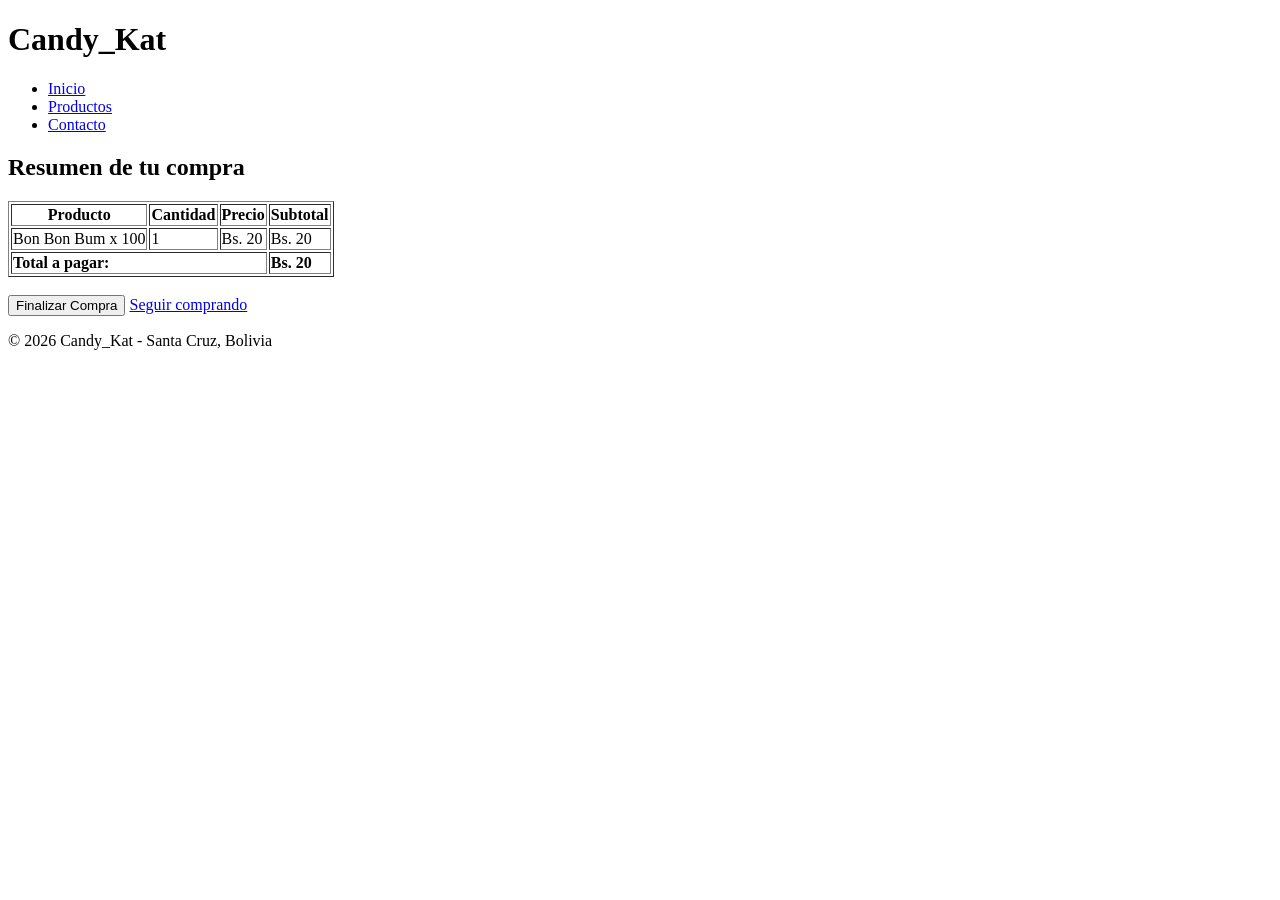
==== carrito.html @ 865aa8f6 "Version inicial: solo  HTML" ====
<!DOCTYPE html>
<html lang="es">
<head>
    <meta charset="UTF-8">
    <title>Tu Carrito - CandyKat</title>
</head>
<body>
    <header>
        <h1>Candy_Kat</h1>
        <nav>
            <ul>
                <li><a href="index.html">Inicio</a></li>
                <li><a href="catalogo.html">Productos</a></li>
                <li><a href="contacto.html">Contacto</a></li>
            </ul>
        </nav>
    </header>

    <main>
        <section>
            <h2>Resumen de tu compra</h2>
            <table border="1"> <thead>
                    <tr>
                        <th>Producto</th>
                        <th>Cantidad</th>
                        <th>Precio</th>
                        <th>Subtotal</th>
                    </tr>
                </thead>
                <tbody>
                    <tr>
                        <td>Bon Bon Bum x 100</td>
                        <td>1</td>
                        <td>Bs. 20</td>
                        <td>Bs. 20</td>
                    </tr>
                </tbody>
                <tfoot>
                    <tr>
                        <td colspan="3"><strong>Total a pagar:</strong></td>
                        <td><strong>Bs. 20</strong></td>
                    </tr>
                </tfoot>
            </table>
            <br>
            <button type="button">Finalizar Compra</button>
            <a href="catalogo.html">Seguir comprando</a>
        </section>
    </main>

    <footer>
        <p>&copy; 2026 Candy_Kat - Santa Cruz, Bolivia</p>
    </footer>
</body>
</html>
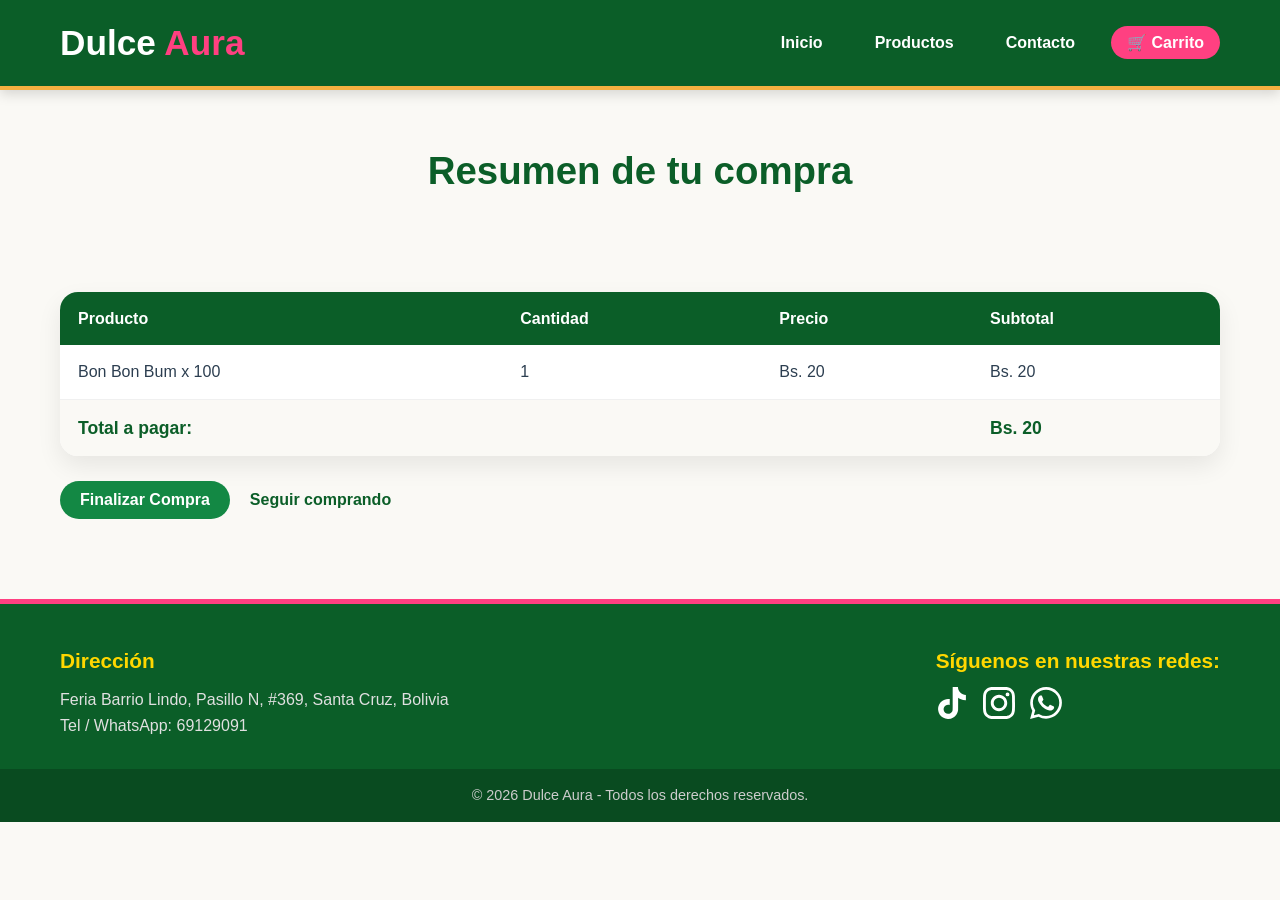
==== commit 96c5536a: "Se aplicaron estilos css a la totalidad de las paginas del sitio web" ====
--- a/carrito.html
+++ b/carrito.html
@@ -2,24 +2,35 @@
 <html lang="es">
 <head>
     <meta charset="UTF-8">
-    <title>Tu Carrito - CandyKat</title>
+    <meta name="viewport" content="width=device-width, initial-scale=1.0">
+    <title>Tu Carrito - Dulce Aura</title>
+    <link rel="stylesheet" href="css/styles.css">
 </head>
 <body>
-    <header>
-        <h1>Candy_Kat</h1>
-        <nav>
-            <ul>
-                <li><a href="index.html">Inicio</a></li>
-                <li><a href="catalogo.html">Productos</a></li>
-                <li><a href="contacto.html">Contacto</a></li>
-            </ul>
-        </nav>
+
+    <header class="main-header">
+        <div class="header-container">
+            <h1 class="logo">Dulce <span>Aura</span></h1>
+
+            <nav class="main-nav">
+                <ul>
+                    <li><a href="index.html">Inicio</a></li>
+                    <li><a href="catalogo.html">Productos</a></li>
+                    <li><a href="contacto.html">Contacto</a></li>
+                    <li><a href="carrito.html" class="btn-cart">🛒 Carrito</a></li>
+                </ul>
+            </nav>
+        </div>
     </header>
 
     <main>
-        <section>
-            <h2>Resumen de tu compra</h2>
-            <table border="1"> <thead>
+        <section class="page-title">
+            <h2 class="section-title">Resumen de tu compra</h2>
+        </section>
+
+        <section class="cart-section container">
+            <table class="cart-table">
+                <thead>
                     <tr>
                         <th>Producto</th>
                         <th>Cantidad</th>
@@ -37,19 +48,55 @@
                 </tbody>
                 <tfoot>
                     <tr>
-                        <td colspan="3"><strong>Total a pagar:</strong></td>
-                        <td><strong>Bs. 20</strong></td>
+                        <td colspan="3">Total a pagar:</td>
+                        <td>Bs. 20</td>
                     </tr>
                 </tfoot>
             </table>
-            <br>
-            <button type="button">Finalizar Compra</button>
-            <a href="catalogo.html">Seguir comprando</a>
+
+            <div class="cart-actions">
+                <button type="button" class="btn-buy">Finalizar Compra</button>
+                <a href="catalogo.html" class="btn-secondary-link">Seguir comprando</a>
+            </div>
         </section>
     </main>
 
-    <footer>
-        <p>&copy; 2026 Candy_Kat - Santa Cruz, Bolivia</p>
+    <footer class="main-footer">
+        <div class="footer-container container">
+            <div class="footer-info">
+                <h4>Dirección</h4>
+                <address>
+                    <p>Feria Barrio Lindo, Pasillo N, #369, Santa Cruz, Bolivia</p>
+                    <p>Tel / WhatsApp: 69129091</p>
+                </address>
+            </div>
+
+            <div class="footer-social">
+                <h4>Síguenos en nuestras redes:</h4>
+                <ul class="social-links">
+                    <li>
+                        <a href="https://www.tiktok.com/@katherinyagualcat" target="_blank" aria-label="TikTok">
+                            <img src="images/tiktok.svg" alt="Tiktok">
+                        </a>
+                    </li>
+                    <li>
+                        <a href="https://instagram.com" target="_blank" aria-label="Instagram">
+                            <img src="images/instagram.svg" alt="Instagram">
+                        </a>
+                    </li>
+                    <li>
+                        <a href="https://wa.me/59169129091" target="_blank" aria-label="WhatsApp">
+                            <img src="images/whatsapp.svg" alt="WhatsApp">
+                        </a>
+                    </li>
+                </ul>
+            </div>
+        </div>
+
+        <div class="footer-bottom">
+            <p>&copy; 2026 Dulce Aura - Todos los derechos reservados.</p>
+        </div>
     </footer>
+
 </body>
 </html>
--- a/css/styles.css
+++ b/css/styles.css
@@ -0,0 +1,608 @@
+/* ==========================================================================
+   1. ESTILOS GENERALES
+   ========================================================================== */
+* {
+    margin: 0;
+    padding: 0;
+    box-sizing: border-box;
+}
+
+body {
+    font-family: Arial, Helvetica, sans-serif;
+    background-color: #faf9f5;
+    color: #2c3e50;
+    line-height: 1.6;
+}
+
+.container {
+    max-width: 1200px;
+    margin: 0 auto;
+    padding: 0 20px;
+}
+
+/* ==========================================================================
+   2. ENCABEZADO Y NAVEGACIÓN
+   ========================================================================== */
+.main-header {
+    background-color: #0b5e28; /* Verde intenso */
+    border-bottom: 4px solid #f5b041; /* Dorado */
+    position: sticky;
+    top: 0;
+    z-index: 1000;
+    box-shadow: 0 4px 12px rgba(0, 0, 0, 0.15);
+}
+
+.header-container {
+    display: flex;
+    justify-content: space-between;
+    align-items: center;
+    padding: 15px 20px;
+    max-width: 1200px;
+    margin: 0 auto;
+}
+
+.logo {
+    font-family: 'Trebuchet MS', sans-serif;
+    font-size: 2.2rem;
+    color: #ffffff;
+}
+
+.logo span {
+    color: #ff4081; /* Rosa */
+}
+
+.main-nav ul {
+    display: flex;
+    list-style: none;
+    gap: 20px;
+    align-items: center;
+}
+
+.main-nav a {
+    color: #ffffff;
+    text-decoration: none;
+    font-weight: bold;
+    padding: 8px 16px;
+    border-radius: 20px;
+    transition: all 0.3s ease;
+}
+
+.main-nav a:hover,
+.main-nav a.active {
+    background-color: rgba(255, 255, 255, 0.15);
+    color: #ffd700; /* Dorado brillante */
+}
+
+.main-nav .btn-cart {
+    background-color: #ff4081; /* Rosa */
+    color: #ffffff;
+}
+
+.main-nav .btn-cart:hover {
+    background-color: #e0356f;
+}
+
+/* ==========================================================================
+   3. BANNER PRINCIPAL
+   Recreado con CSS puro, inspirado en el letrero verde real de la tienda:
+   fondo verde oscuro, borde dorado, título elegante y línea de etiquetas.
+   ========================================================================== */
+.hero-banner {
+    /* Degradado sutil para dar profundidad, en vez de un verde plano */
+    background: linear-gradient(135deg, #0b3d2e 0%, #0b5e28 60%, #0e6b30 100%);
+    border-top: 4px solid #f5b041;
+    border-bottom: 4px solid #f5b041;
+    padding: 45px 20px;
+    text-align: center;
+    overflow: hidden;
+    position: relative;
+}
+
+.banner-content {
+    max-width: 900px;
+    margin: 0 auto;
+    position: relative;
+}
+
+/* Líneas doradas en ángulo, como el chevron "<<" del letrero original */
+.banner-chevron {
+    display: inline-block;
+    width: 50px;
+    height: 50px;
+    border-left: 4px solid #f5b041;
+    border-bottom: 4px solid #f5b041;
+    transform: rotate(45deg);
+    margin-bottom: -10px;
+    opacity: 0.85;
+}
+
+.banner-title {
+    font-family: 'Playfair Display', 'Trebuchet MS', serif;
+    font-style: italic;
+    font-weight: 700;
+    font-size: 3.2rem;
+    letter-spacing: 1px;
+    margin: 10px 0 15px;
+    /* "Dulce" en dorado, con un ligero relieve para imitar el letrero */
+    color: #f5c94a;
+    text-shadow: 0 2px 3px rgba(0, 0, 0, 0.35);
+}
+
+/* "Aura" resaltado en rosa/rojo, tal como en el letrero físico */
+.banner-title span {
+    color: #ff5c7a;
+    text-shadow: 0 2px 3px rgba(0, 0, 0, 0.35), 0 0 1px #ffffff;
+}
+
+.banner-tagline {
+    color: #ffffff;
+    font-size: 1.05rem;
+    letter-spacing: 2px;
+    text-transform: uppercase;
+    font-weight: bold;
+}
+
+.banner-tagline .dot {
+    color: #f5b041;
+    margin: 0 6px;
+}
+
+/* ==========================================================================
+   4. SECCIÓN SOBRE NOSOTROS
+   ========================================================================== */
+.about-section {
+    display: grid;
+    grid-template-columns: 1fr 1fr;
+    gap: 40px;
+    align-items: center;
+    margin: 60px auto;
+    background-color: #ffffff;
+    padding: 40px;
+    border-radius: 18px;
+    border-left: 8px solid #ff4081; /* Rosa */
+    box-shadow: 0 10px 25px rgba(0, 0, 0, 0.08);
+}
+
+.about-text h2 {
+    font-family: 'Trebuchet MS', sans-serif;
+    color: #0b5e28;
+    font-size: 2.2rem;
+    margin-bottom: 15px;
+}
+
+.about-text p {
+    color: #666666;
+    font-size: 1.1rem;
+}
+
+.about-img img {
+    width: 100%;
+    border-radius: 18px;
+}
+
+/* ==========================================================================
+   5. PRODUCTOS DESTACADOS
+   ========================================================================== */
+.products-section {
+    margin: 60px auto;
+}
+
+.section-title {
+    font-family: 'Trebuchet MS', sans-serif;
+    text-align: center;
+    font-size: 2.4rem;
+    color: #0b5e28;
+    margin-bottom: 40px;
+}
+
+.products-grid {
+    display: grid;
+    grid-template-columns: repeat(auto-fit, minmax(240px, 1fr));
+    gap: 30px;
+}
+
+.product-card {
+    background-color: #ffffff;
+    border-radius: 18px;
+    padding: 20px;
+    text-align: center;
+    box-shadow: 0 10px 25px rgba(0, 0, 0, 0.08);
+    border: 2px solid #f0f0f0;
+    display: flex;
+    flex-direction: column;
+    justify-content: space-between;
+}
+
+.product-card:hover {
+    transform: translateY(-8px);
+    border-color: #f5b041;
+}
+
+.product-img-wrapper img {
+    width: 100%;
+    height: 180px;
+    object-fit: contain;
+    margin-bottom: 15px;
+}
+
+.product-card h3 {
+    font-family: 'Trebuchet MS', sans-serif;
+    color: #0b5e28;
+    font-size: 1.3rem;
+    margin-bottom: 8px;
+}
+
+.product-card .description {
+    color: #666666;
+    font-size: 0.9rem;
+    margin-bottom: 15px;
+}
+
+.product-card .price {
+    display: block;
+    font-size: 1.4rem;
+    font-weight: bold;
+    color: #ff4081; /* Rosa */
+    margin-bottom: 15px;
+}
+
+.btn-buy {
+    display: inline-block;
+    background-color: #138844;
+    color: #ffffff;
+    text-decoration: none;
+    padding: 10px 20px;
+    border-radius: 25px;
+    font-weight: bold;
+}
+
+.btn-buy:hover {
+    background-color: #0b5e28;
+}
+
+/* ==========================================================================
+   6. MARCAS ALIADAS
+   ========================================================================== */
+.brands-section {
+    margin: 60px auto;
+    text-align: center;
+}
+
+.brands-grid {
+    display: flex;
+    justify-content: center;
+    align-items: center;
+    gap: 40px;
+    flex-wrap: wrap;
+    background-color: #ffffff;
+    padding: 30px;
+    border-radius: 18px;
+    box-shadow: 0 10px 25px rgba(0, 0, 0, 0.08);
+}
+
+.brands-grid img {
+    max-width: 120px;
+    height: auto;
+}
+
+/* ==========================================================================
+   7. TÍTULO DE PÁGINA (usado en contacto, catálogo y carrito)
+   ========================================================================== */
+.page-title {
+    text-align: center;
+    padding: 50px 20px 10px;
+}
+
+.page-subtitle {
+    color: #666666;
+    font-size: 1.05rem;
+    max-width: 600px;
+    margin: -20px auto 0;
+}
+
+/* ==========================================================================
+   8. FORMULARIO DE CONTACTO
+   ========================================================================== */
+.contact-section {
+    max-width: 700px;
+    margin: 40px auto 80px;
+}
+
+.contact-form {
+    background-color: #ffffff;
+    padding: 35px;
+    border-radius: 18px;
+    box-shadow: 0 10px 25px rgba(0, 0, 0, 0.08);
+}
+
+.contact-form fieldset {
+    border: none;
+    border-left: 6px solid #ff4081;
+    background-color: #faf9f5;
+    border-radius: 10px;
+    padding: 20px 25px;
+    margin-bottom: 25px;
+}
+
+.contact-form legend {
+    font-family: 'Trebuchet MS', sans-serif;
+    color: #0b5e28;
+    font-weight: bold;
+    font-size: 1.1rem;
+    padding: 0 8px;
+}
+
+.form-group {
+    margin-bottom: 18px;
+}
+
+.form-group label {
+    display: block;
+    font-weight: bold;
+    color: #2c3e50;
+    margin-bottom: 6px;
+}
+
+.contact-form input,
+.contact-form select,
+.contact-form textarea {
+    width: 100%;
+    padding: 10px 12px;
+    border: 2px solid #e0e0e0;
+    border-radius: 8px;
+    font-family: inherit;
+    font-size: 1rem;
+    background-color: #ffffff;
+}
+
+.contact-form input:focus,
+.contact-form select:focus,
+.contact-form textarea:focus {
+    outline: none;
+    border-color: #f5b041;
+}
+
+.form-actions {
+    display: flex;
+    gap: 15px;
+    flex-wrap: wrap;
+}
+
+.btn-secondary {
+    background-color: transparent;
+    color: #0b5e28;
+    border: 2px solid #0b5e28;
+    padding: 10px 20px;
+    border-radius: 25px;
+    font-weight: bold;
+    cursor: pointer;
+}
+
+.btn-secondary:hover {
+    background-color: #0b5e28;
+    color: #ffffff;
+}
+
+.contact-form .btn-buy {
+    border: none;
+    cursor: pointer;
+    font-size: 1rem;
+}
+
+/* ==========================================================================
+   9. CATÁLOGO Y CARRITO LATERAL
+   ========================================================================== */
+.catalog-section {
+    margin: 20px auto 80px;
+}
+
+.catalog-layout {
+    display: grid;
+    grid-template-columns: 3fr 1fr;
+    gap: 30px;
+    align-items: start;
+}
+
+.cart-summary {
+    background-color: #ffffff;
+    border-radius: 18px;
+    padding: 25px;
+    box-shadow: 0 10px 25px rgba(0, 0, 0, 0.08);
+    border-top: 6px solid #f5b041;
+    position: sticky;
+    top: 100px;
+}
+
+.cart-summary h2 {
+    font-family: 'Trebuchet MS', sans-serif;
+    color: #0b5e28;
+    font-size: 1.4rem;
+    margin-bottom: 10px;
+}
+
+.cart-summary p {
+    color: #666666;
+    font-size: 0.95rem;
+}
+
+.cart-summary hr {
+    border: none;
+    border-top: 2px solid #f0f0f0;
+    margin: 15px 0;
+}
+
+.cart-total {
+    color: #2c3e50 !important;
+    font-size: 1.2rem;
+    margin-bottom: 15px;
+}
+
+.cart-summary .btn-buy {
+    width: 100%;
+    border: none;
+    cursor: pointer;
+}
+
+.catalog-section .btn-buy {
+    width: 100%;
+    border: none;
+    cursor: pointer;
+    font-size: 1rem;
+    margin-top: auto;
+}
+
+/* ==========================================================================
+   10. TABLA DEL CARRITO
+   ========================================================================== */
+.cart-section {
+    margin: 40px auto 80px;
+}
+
+.cart-table {
+    width: 100%;
+    border-collapse: collapse;
+    background-color: #ffffff;
+    border-radius: 18px;
+    overflow: hidden;
+    box-shadow: 0 10px 25px rgba(0, 0, 0, 0.08);
+}
+
+.cart-table th {
+    background-color: #0b5e28;
+    color: #ffffff;
+    text-align: left;
+    padding: 14px 18px;
+    font-family: 'Trebuchet MS', sans-serif;
+}
+
+.cart-table td {
+    padding: 14px 18px;
+    border-bottom: 1px solid #f0f0f0;
+}
+
+.cart-table tbody tr:hover {
+    background-color: #faf9f5;
+}
+
+.cart-table tfoot td {
+    font-weight: bold;
+    color: #0b5e28;
+    font-size: 1.1rem;
+    border-bottom: none;
+    background-color: #faf9f5;
+}
+
+.cart-actions {
+    display: flex;
+    align-items: center;
+    gap: 20px;
+    margin-top: 25px;
+    flex-wrap: wrap;
+}
+
+.cart-actions .btn-buy {
+    border: none;
+    cursor: pointer;
+    font-size: 1rem;
+}
+
+.btn-secondary-link {
+    color: #0b5e28;
+    font-weight: bold;
+    text-decoration: none;
+}
+
+.btn-secondary-link:hover {
+    text-decoration: underline;
+}
+
+/* ==========================================================================
+   11. PIE DE PÁGINA (FOOTER)
+   ========================================================================== */
+.main-footer {
+    background-color: #0b5e28;
+    color: #ffffff;
+    padding-top: 40px;
+    margin-top: 80px;
+    border-top: 5px solid #ff4081;
+}
+
+.footer-container {
+    display: flex;
+    justify-content: space-between;
+    flex-wrap: wrap;
+    gap: 30px;
+    padding-bottom: 30px;
+}
+
+.footer-info h4,
+.footer-social h4 {
+    font-family: 'Trebuchet MS', sans-serif;
+    color: #ffd700;
+    font-size: 1.3rem;
+    margin-bottom: 10px;
+}
+
+.footer-info address {
+    font-style: normal;
+    color: #e0e0e0;
+}
+
+.social-links {
+    display: flex;
+    list-style: none;
+    gap: 15px;
+}
+
+.social-links img {
+    width: 32px;
+    height: 32px;
+    filter: brightness(0) invert(1);
+}
+
+.footer-bottom {
+    background-color: rgba(0, 0, 0, 0.2);
+    text-align: center;
+    padding: 15px;
+    font-size: 0.9rem;
+    color: #cccccc;
+}
+
+/* Adaptabilidad a celulares */
+@media (max-width: 768px) {
+    .header-container {
+        flex-direction: column;
+        gap: 15px;
+    }
+    
+    .about-section {
+        grid-template-columns: 1fr;
+    }
+
+    .footer-container {
+        flex-direction: column;
+        text-align: center;
+    }
+
+    .social-links {
+        justify-content: center;
+    }
+
+    .catalog-layout {
+        grid-template-columns: 1fr;
+    }
+
+    .cart-summary {
+        position: static;
+    }
+
+    .contact-form {
+        padding: 20px;
+    }
+
+    .cart-actions {
+        flex-direction: column;
+        align-items: stretch;
+        text-align: center;
+    }
+}
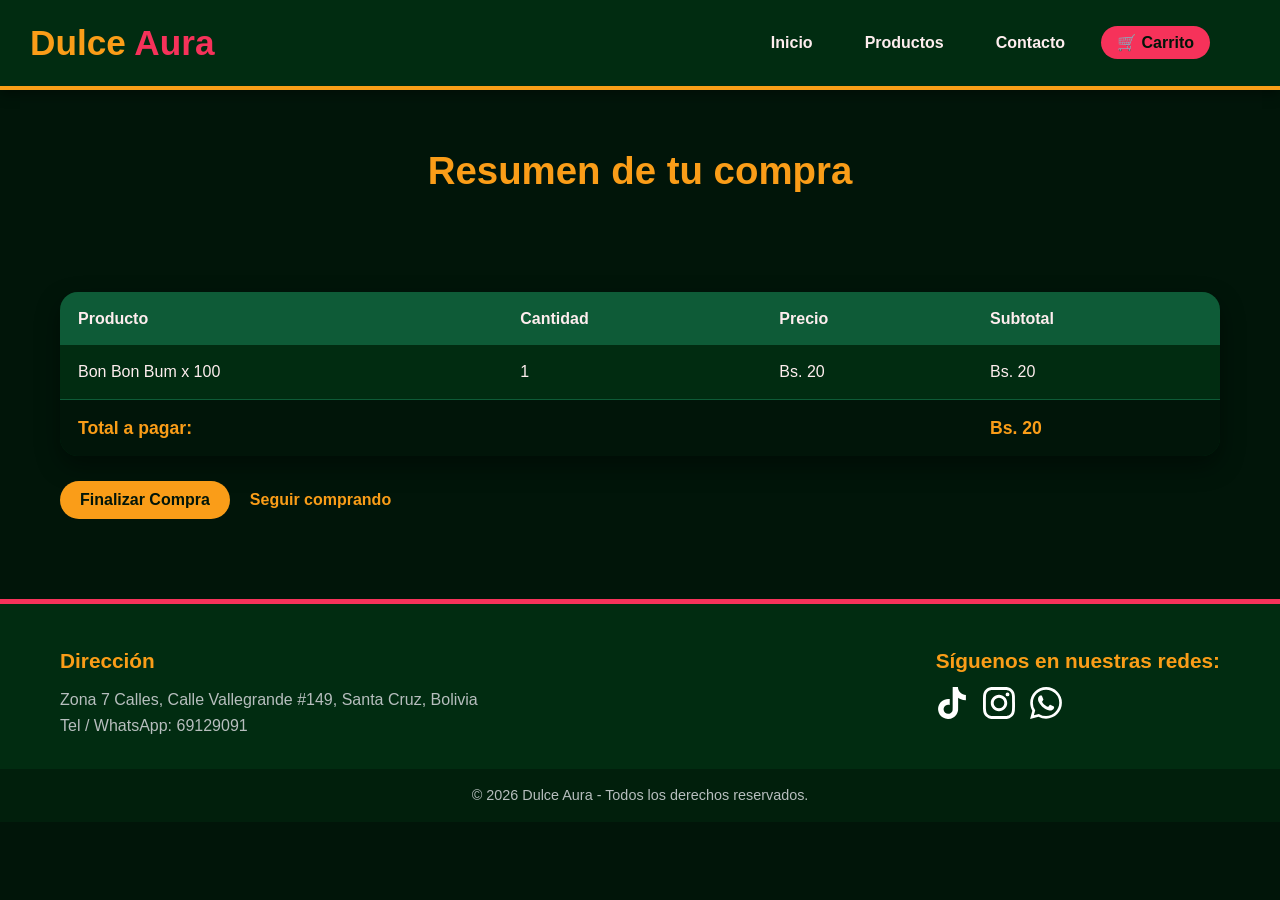
==== commit fadd6ee8: "Cambios en la paleta de colores con variables CSS y actualiza dirección del footer" ====
--- a/carrito.html
+++ b/carrito.html
@@ -66,7 +66,7 @@
             <div class="footer-info">
                 <h4>Dirección</h4>
                 <address>
-                    <p>Feria Barrio Lindo, Pasillo N, #369, Santa Cruz, Bolivia</p>
+                    <p>Zona 7 Calles, Calle Vallegrande #149, Santa Cruz, Bolivia</p>
                     <p>Tel / WhatsApp: 69129091</p>
                 </address>
             </div>
@@ -75,7 +75,7 @@
                 <h4>Síguenos en nuestras redes:</h4>
                 <ul class="social-links">
                     <li>
-                        <a href="https://www.tiktok.com/@katherinyagualcat" target="_blank" aria-label="TikTok">
+                        <a href="https://www.tiktok.com/@dulce_aura.01" target="_blank" aria-label="TikTok">
                             <img src="images/tiktok.svg" alt="Tiktok">
                         </a>
                     </li>
--- a/css/styles.css
+++ b/css/styles.css
@@ -1,3 +1,27 @@
+/*0. Variables globales*/
+:root {
+  /* Colores de la paleta */
+  --verde-900: #011509;
+  --verde-800: #012C11;
+  --verde-600: #0E5B37;
+  --rosa-500:  #F6325A;
+  --rosa-100:  #FEEDEE;
+  --naranja-500: #FA9D18;
+  --gris-300:  #B7BEBE;
+
+  /* Roles: qué hace cada color en la página */
+  --color-fondo:       var(--verde-900);
+  --color-superficie:  var(--verde-800);
+  --color-borde:       var(--verde-600);
+  --color-texto:       var(--rosa-100);
+  --color-texto-suave: var(--gris-300);
+  --color-primario:    var(--rosa-500);
+  --color-acento:      var(--naranja-500);
+
+  /* Sombra compartida (más oscura porque el fondo es oscuro) */
+  --sombra: 0 10px 25px rgba(0, 0, 0, 0.4);
+}
+
 /* ==========================================================================
    1. ESTILOS GENERALES
    ========================================================================== */
@@ -9,8 +33,8 @@
 
 body {
     font-family: Arial, Helvetica, sans-serif;
-    background-color: #faf9f5;
-    color: #2c3e50;
+    background-color: var(--color-fondo);
+    color: var(--color-texto);
     line-height: 1.6;
 }
 
@@ -24,31 +48,44 @@
    2. ENCABEZADO Y NAVEGACIÓN
    ========================================================================== */
 .main-header {
-    background-color: #0b5e28; /* Verde intenso */
-    border-bottom: 4px solid #f5b041; /* Dorado */
+    background-color: var(--color-superficie);
+    border-bottom: 4px solid var(--color-acento);
     position: sticky;
     top: 0;
     z-index: 1000;
-    box-shadow: 0 4px 12px rgba(0, 0, 0, 0.15);
+    box-shadow: 0 4px 12px rgba(0, 0, 0, 0.4);
 }
 
 .header-container {
     display: flex;
     justify-content: space-between;
     align-items: center;
-    padding: 15px 20px;
-    max-width: 1200px;
-    margin: 0 auto;
+    padding: 15px 70px 15px 30px;
+    flex-wrap: wrap;
+    gap: 15px;
+}
+
+.logo-container{
+    display: flex;
+    align-items: center;
+    gap: 30px;
+    margin-left: -40px;
+}
+
+.logo-container img{
+   width: 80px;
+   height: 80px;
+   border-radius: 50%; 
 }
 
 .logo {
     font-family: 'Trebuchet MS', sans-serif;
     font-size: 2.2rem;
-    color: #ffffff;
+    color: var(--color-acento);
 }
 
 .logo span {
-    color: #ff4081; /* Rosa */
+    color: var(--color-primario);
 }
 
 .main-nav ul {
@@ -59,7 +96,7 @@
 }
 
 .main-nav a {
-    color: #ffffff;
+    color: var(--color-texto);
     text-decoration: none;
     font-weight: bold;
     padding: 8px 16px;
@@ -70,28 +107,26 @@
 .main-nav a:hover,
 .main-nav a.active {
     background-color: rgba(255, 255, 255, 0.15);
-    color: #ffd700; /* Dorado brillante */
+    color: var(--color-acento);
 }
 
 .main-nav .btn-cart {
-    background-color: #ff4081; /* Rosa */
-    color: #ffffff;
+    background-color: var(--color-primario);
+    color: var(--verde-900);
 }
 
 .main-nav .btn-cart:hover {
-    background-color: #e0356f;
+    background-color: var(--color-acento);
+    color: var(--verde-900);
 }
 
 /* ==========================================================================
    3. BANNER PRINCIPAL
-   Recreado con CSS puro, inspirado en el letrero verde real de la tienda:
-   fondo verde oscuro, borde dorado, título elegante y línea de etiquetas.
    ========================================================================== */
 .hero-banner {
-    /* Degradado sutil para dar profundidad, en vez de un verde plano */
-    background: linear-gradient(135deg, #0b3d2e 0%, #0b5e28 60%, #0e6b30 100%);
-    border-top: 4px solid #f5b041;
-    border-bottom: 4px solid #f5b041;
+    background: linear-gradient(135deg, var(--verde-900) 0%, var(--verde-800) 60%, var(--verde-600) 100%);
+    border-top: 4px solid var(--color-acento);
+    border-bottom: 4px solid var(--color-acento);
     padding: 45px 20px;
     text-align: center;
     overflow: hidden;
@@ -104,13 +139,13 @@
     position: relative;
 }
 
-/* Líneas doradas en ángulo, como el chevron "<<" del letrero original */
+/* Líneas en ángulo, como el chevron "<<" del letrero original */
 .banner-chevron {
     display: inline-block;
     width: 50px;
     height: 50px;
-    border-left: 4px solid #f5b041;
-    border-bottom: 4px solid #f5b041;
+    border-left: 4px solid var(--color-acento);
+    border-bottom: 4px solid var(--color-acento);
     transform: rotate(45deg);
     margin-bottom: -10px;
     opacity: 0.85;
@@ -123,19 +158,19 @@
     font-size: 3.2rem;
     letter-spacing: 1px;
     margin: 10px 0 15px;
-    /* "Dulce" en dorado, con un ligero relieve para imitar el letrero */
-    color: #f5c94a;
+    /* "Dulce" en naranja, con un ligero relieve para imitar el letrero */
+    color: var(--color-acento);
     text-shadow: 0 2px 3px rgba(0, 0, 0, 0.35);
 }
 
-/* "Aura" resaltado en rosa/rojo, tal como en el letrero físico */
+/* "Aura" resaltado en rosa, tal como en el letrero físico */
 .banner-title span {
-    color: #ff5c7a;
+    color: var(--color-primario);
     text-shadow: 0 2px 3px rgba(0, 0, 0, 0.35), 0 0 1px #ffffff;
 }
 
 .banner-tagline {
-    color: #ffffff;
+    color: var(--color-texto);
     font-size: 1.05rem;
     letter-spacing: 2px;
     text-transform: uppercase;
@@ -143,7 +178,7 @@
 }
 
 .banner-tagline .dot {
-    color: #f5b041;
+    color: var(--color-acento);
     margin: 0 6px;
 }
 
@@ -156,22 +191,22 @@
     gap: 40px;
     align-items: center;
     margin: 60px auto;
-    background-color: #ffffff;
+    background-color: var(--color-superficie);
     padding: 40px;
     border-radius: 18px;
-    border-left: 8px solid #ff4081; /* Rosa */
-    box-shadow: 0 10px 25px rgba(0, 0, 0, 0.08);
+    border-left: 8px solid var(--color-primario);
+    box-shadow: var(--sombra);
 }
 
 .about-text h2 {
     font-family: 'Trebuchet MS', sans-serif;
-    color: #0b5e28;
+    color: var(--color-acento);
     font-size: 2.2rem;
     margin-bottom: 15px;
 }
 
 .about-text p {
-    color: #666666;
+    color: var(--color-texto-suave);
     font-size: 1.1rem;
 }
 
@@ -191,7 +226,7 @@
     font-family: 'Trebuchet MS', sans-serif;
     text-align: center;
     font-size: 2.4rem;
-    color: #0b5e28;
+    color: var(--color-acento);
     margin-bottom: 40px;
 }
 
@@ -202,12 +237,12 @@
 }
 
 .product-card {
-    background-color: #ffffff;
+    background-color: var(--color-superficie);
     border-radius: 18px;
     padding: 20px;
     text-align: center;
-    box-shadow: 0 10px 25px rgba(0, 0, 0, 0.08);
-    border: 2px solid #f0f0f0;
+    box-shadow: var(--sombra);
+    border: 2px solid var(--color-borde);
     display: flex;
     flex-direction: column;
     justify-content: space-between;
@@ -215,25 +250,28 @@
 
 .product-card:hover {
     transform: translateY(-8px);
-    border-color: #f5b041;
-}
-
+    border-color: var(--color-acento);
+}
+
+/* Fondo claro detrás de la foto para que el producto se vea bien */
 .product-img-wrapper img {
     width: 100%;
     height: 180px;
     object-fit: contain;
     margin-bottom: 15px;
+    background-color: var(--rosa-100);
+    border-radius: 12px;
 }
 
 .product-card h3 {
     font-family: 'Trebuchet MS', sans-serif;
-    color: #0b5e28;
+    color: var(--color-texto);
     font-size: 1.3rem;
     margin-bottom: 8px;
 }
 
 .product-card .description {
-    color: #666666;
+    color: var(--color-texto-suave);
     font-size: 0.9rem;
     margin-bottom: 15px;
 }
@@ -242,14 +280,14 @@
     display: block;
     font-size: 1.4rem;
     font-weight: bold;
-    color: #ff4081; /* Rosa */
+    color: var(--color-primario);
     margin-bottom: 15px;
 }
 
 .btn-buy {
     display: inline-block;
-    background-color: #138844;
-    color: #ffffff;
+    background-color: var(--color-acento);
+    color: var(--verde-900);
     text-decoration: none;
     padding: 10px 20px;
     border-radius: 25px;
@@ -257,7 +295,8 @@
 }
 
 .btn-buy:hover {
-    background-color: #0b5e28;
+    background-color: var(--color-primario);
+    color: var(--verde-900);
 }
 
 /* ==========================================================================
@@ -268,16 +307,17 @@
     text-align: center;
 }
 
+/* Fondo claro porque los logos de las marcas están pensados para fondo claro */
 .brands-grid {
     display: flex;
     justify-content: center;
     align-items: center;
     gap: 40px;
     flex-wrap: wrap;
-    background-color: #ffffff;
+    background-color: var(--rosa-100);
     padding: 30px;
     border-radius: 18px;
-    box-shadow: 0 10px 25px rgba(0, 0, 0, 0.08);
+    box-shadow: var(--sombra);
 }
 
 .brands-grid img {
@@ -294,7 +334,7 @@
 }
 
 .page-subtitle {
-    color: #666666;
+    color: var(--color-texto-suave);
     font-size: 1.05rem;
     max-width: 600px;
     margin: -20px auto 0;
@@ -309,16 +349,16 @@
 }
 
 .contact-form {
-    background-color: #ffffff;
+    background-color: var(--color-superficie);
     padding: 35px;
     border-radius: 18px;
-    box-shadow: 0 10px 25px rgba(0, 0, 0, 0.08);
+    box-shadow: var(--sombra);
 }
 
 .contact-form fieldset {
     border: none;
-    border-left: 6px solid #ff4081;
-    background-color: #faf9f5;
+    border-left: 6px solid var(--color-primario);
+    background-color: var(--color-fondo);
     border-radius: 10px;
     padding: 20px 25px;
     margin-bottom: 25px;
@@ -326,7 +366,7 @@
 
 .contact-form legend {
     font-family: 'Trebuchet MS', sans-serif;
-    color: #0b5e28;
+    color: var(--color-acento);
     font-weight: bold;
     font-size: 1.1rem;
     padding: 0 8px;
@@ -339,7 +379,7 @@
 .form-group label {
     display: block;
     font-weight: bold;
-    color: #2c3e50;
+    color: var(--color-texto);
     margin-bottom: 6px;
 }
 
@@ -348,18 +388,19 @@
 .contact-form textarea {
     width: 100%;
     padding: 10px 12px;
-    border: 2px solid #e0e0e0;
+    border: 2px solid var(--color-borde);
     border-radius: 8px;
     font-family: inherit;
     font-size: 1rem;
-    background-color: #ffffff;
+    background-color: var(--color-superficie);
+    color: var(--color-texto);
 }
 
 .contact-form input:focus,
 .contact-form select:focus,
 .contact-form textarea:focus {
     outline: none;
-    border-color: #f5b041;
+    border-color: var(--color-acento);
 }
 
 .form-actions {
@@ -370,8 +411,8 @@
 
 .btn-secondary {
     background-color: transparent;
-    color: #0b5e28;
-    border: 2px solid #0b5e28;
+    color: var(--color-acento);
+    border: 2px solid var(--color-acento);
     padding: 10px 20px;
     border-radius: 25px;
     font-weight: bold;
@@ -379,8 +420,8 @@
 }
 
 .btn-secondary:hover {
-    background-color: #0b5e28;
-    color: #ffffff;
+    background-color: var(--color-acento);
+    color: var(--verde-900);
 }
 
 .contact-form .btn-buy {
@@ -404,35 +445,35 @@
 }
 
 .cart-summary {
-    background-color: #ffffff;
+    background-color: var(--color-superficie);
     border-radius: 18px;
     padding: 25px;
-    box-shadow: 0 10px 25px rgba(0, 0, 0, 0.08);
-    border-top: 6px solid #f5b041;
+    box-shadow: var(--sombra);
+    border-top: 6px solid var(--color-acento);
     position: sticky;
     top: 100px;
 }
 
 .cart-summary h2 {
     font-family: 'Trebuchet MS', sans-serif;
-    color: #0b5e28;
+    color: var(--color-acento);
     font-size: 1.4rem;
     margin-bottom: 10px;
 }
 
 .cart-summary p {
-    color: #666666;
+    color: var(--color-texto-suave);
     font-size: 0.95rem;
 }
 
 .cart-summary hr {
     border: none;
-    border-top: 2px solid #f0f0f0;
+    border-top: 2px solid var(--color-borde);
     margin: 15px 0;
 }
 
 .cart-total {
-    color: #2c3e50 !important;
+    color: var(--color-texto) !important;
     font-size: 1.2rem;
     margin-bottom: 15px;
 }
@@ -461,15 +502,15 @@
 .cart-table {
     width: 100%;
     border-collapse: collapse;
-    background-color: #ffffff;
+    background-color: var(--color-superficie);
     border-radius: 18px;
     overflow: hidden;
-    box-shadow: 0 10px 25px rgba(0, 0, 0, 0.08);
+    box-shadow: var(--sombra);
 }
 
 .cart-table th {
-    background-color: #0b5e28;
-    color: #ffffff;
+    background-color: var(--verde-600);
+    color: var(--color-texto);
     text-align: left;
     padding: 14px 18px;
     font-family: 'Trebuchet MS', sans-serif;
@@ -477,19 +518,19 @@
 
 .cart-table td {
     padding: 14px 18px;
-    border-bottom: 1px solid #f0f0f0;
+    border-bottom: 1px solid var(--color-borde);
 }
 
 .cart-table tbody tr:hover {
-    background-color: #faf9f5;
+    background-color: var(--color-fondo);
 }
 
 .cart-table tfoot td {
     font-weight: bold;
-    color: #0b5e28;
+    color: var(--color-acento);
     font-size: 1.1rem;
     border-bottom: none;
-    background-color: #faf9f5;
+    background-color: var(--color-fondo);
 }
 
 .cart-actions {
@@ -507,7 +548,7 @@
 }
 
 .btn-secondary-link {
-    color: #0b5e28;
+    color: var(--color-acento);
     font-weight: bold;
     text-decoration: none;
 }
@@ -520,11 +561,11 @@
    11. PIE DE PÁGINA (FOOTER)
    ========================================================================== */
 .main-footer {
-    background-color: #0b5e28;
-    color: #ffffff;
+    background-color: var(--color-superficie);
+    color: var(--color-texto);
     padding-top: 40px;
     margin-top: 80px;
-    border-top: 5px solid #ff4081;
+    border-top: 5px solid var(--color-primario);
 }
 
 .footer-container {
@@ -538,14 +579,14 @@
 .footer-info h4,
 .footer-social h4 {
     font-family: 'Trebuchet MS', sans-serif;
-    color: #ffd700;
+    color: var(--color-acento);
     font-size: 1.3rem;
     margin-bottom: 10px;
 }
 
 .footer-info address {
     font-style: normal;
-    color: #e0e0e0;
+    color: var(--color-texto-suave);
 }
 
 .social-links {
@@ -561,18 +602,36 @@
 }
 
 .footer-bottom {
-    background-color: rgba(0, 0, 0, 0.2);
+    background-color: rgba(0, 0, 0, 0.3);
     text-align: center;
     padding: 15px;
     font-size: 0.9rem;
-    color: #cccccc;
-}
-
-/* Adaptabilidad a celulares */
+    color: var(--color-texto-suave);
+}
+/*Responsive para tablets*/
+@media (max-width: 1024px) {
+    .header-container {
+        padding: 15px 30px;
+    }
+}
+
+/* Responsive para celulares */
 @media (max-width: 768px) {
     .header-container {
         flex-direction: column;
+        gap: 15px 20px;
+    }
+    .logo-container {
         gap: 15px;
+    }
+    .logo {
+        font-size: 1.8rem;
+    }
+
+    .main-nav ul {
+        flex-wrap: wrap;
+        justify-content: center;
+        gap: 10px;
     }
     
     .about-section {
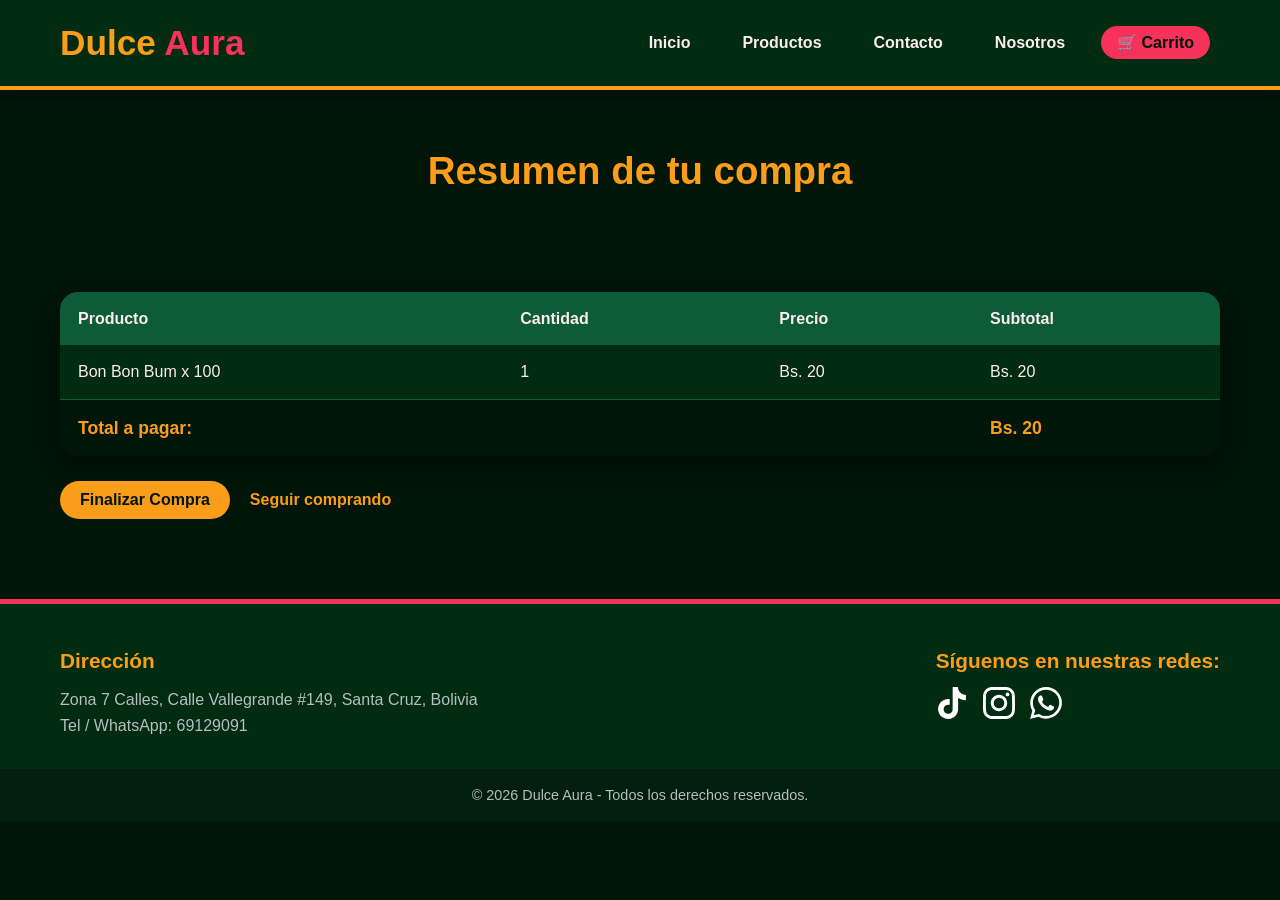
==== commit 50853e01: "Pagina nosotros agregada" ====
--- a/carrito.html
+++ b/carrito.html
@@ -17,6 +17,7 @@
                     <li><a href="index.html">Inicio</a></li>
                     <li><a href="catalogo.html">Productos</a></li>
                     <li><a href="contacto.html">Contacto</a></li>
+                    <li><a href="nosotros.html">Nosotros</a></li>
                     <li><a href="carrito.html" class="btn-cart">🛒 Carrito</a></li>
                 </ul>
             </nav>
--- a/css/styles.css
+++ b/css/styles.css
@@ -1,4 +1,6 @@
-/*0. Variables globales*/
+/* =====================================================================
+    0. Variables globales
+   =====================================================================*/ 
 :root {
   /* Colores de la paleta */
   --verde-900: #011509;
@@ -17,8 +19,6 @@
   --color-texto-suave: var(--gris-300);
   --color-primario:    var(--rosa-500);
   --color-acento:      var(--naranja-500);
-
-  /* Sombra compartida (más oscura porque el fondo es oscuro) */
   --sombra: 0 10px 25px rgba(0, 0, 0, 0.4);
 }
 
@@ -60,7 +60,7 @@
     display: flex;
     justify-content: space-between;
     align-items: center;
-    padding: 15px 70px 15px 30px;
+    padding: 15px 70px 15px 60px;
     flex-wrap: wrap;
     gap: 15px;
 }
@@ -339,7 +339,14 @@
     max-width: 600px;
     margin: -20px auto 0;
 }
-
+.cta-section {
+    text-align: center;
+    margin: 60px auto;
+}
+
+.cta-section .btn-buy {
+    margin: 0 8px;
+}
 /* ==========================================================================
    8. FORMULARIO DE CONTACTO
    ========================================================================== */
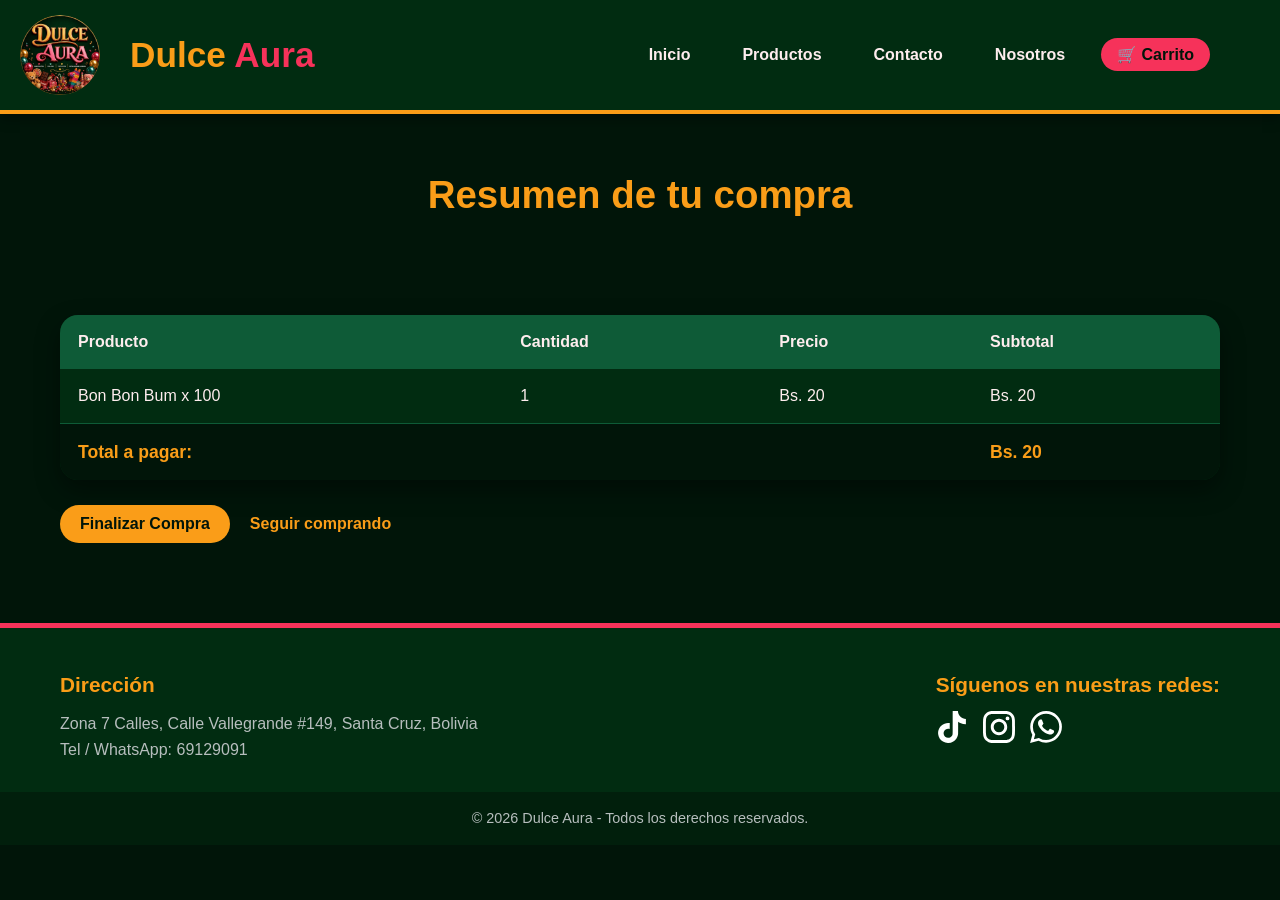
==== commit 7e534abd: "Logo en el header de todas las paginas" ====
--- a/carrito.html
+++ b/carrito.html
@@ -10,7 +10,10 @@
 
     <header class="main-header">
         <div class="header-container">
-            <h1 class="logo">Dulce <span>Aura</span></h1>
+            <div class="logo-container">
+                <img src="images/LogoDulceAura.png" alt="Logo Dulce Aura">
+                <h1 class="logo">Dulce <span>Aura</span></h1>
+            </div>
 
             <nav class="main-nav">
                 <ul>
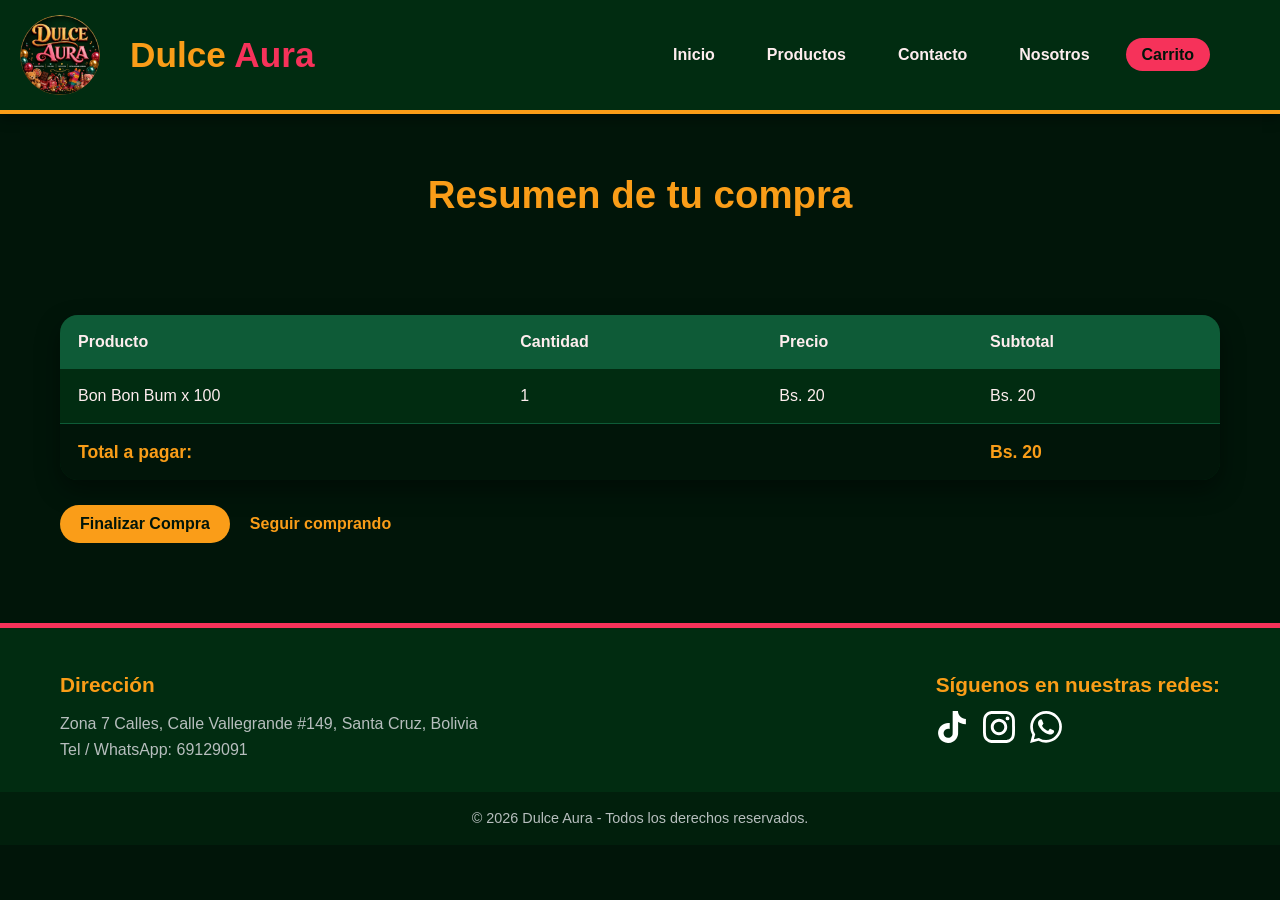
==== commit f414ba43: "Correccion carrito de compra" ====
--- a/carrito.html
+++ b/carrito.html
@@ -21,7 +21,7 @@
                     <li><a href="catalogo.html">Productos</a></li>
                     <li><a href="contacto.html">Contacto</a></li>
                     <li><a href="nosotros.html">Nosotros</a></li>
-                    <li><a href="carrito.html" class="btn-cart">🛒 Carrito</a></li>
+                    <li><a href="carrito.html" class="btn-cart">Carrito</a></li>
                 </ul>
             </nav>
         </div>
--- a/css/styles.css
+++ b/css/styles.css
@@ -11,7 +11,7 @@
   --naranja-500: #FA9D18;
   --gris-300:  #B7BEBE;
 
-  /* Roles: qué hace cada color en la página */
+  /* Roles */
   --color-fondo:       var(--verde-900);
   --color-superficie:  var(--verde-800);
   --color-borde:       var(--verde-600);
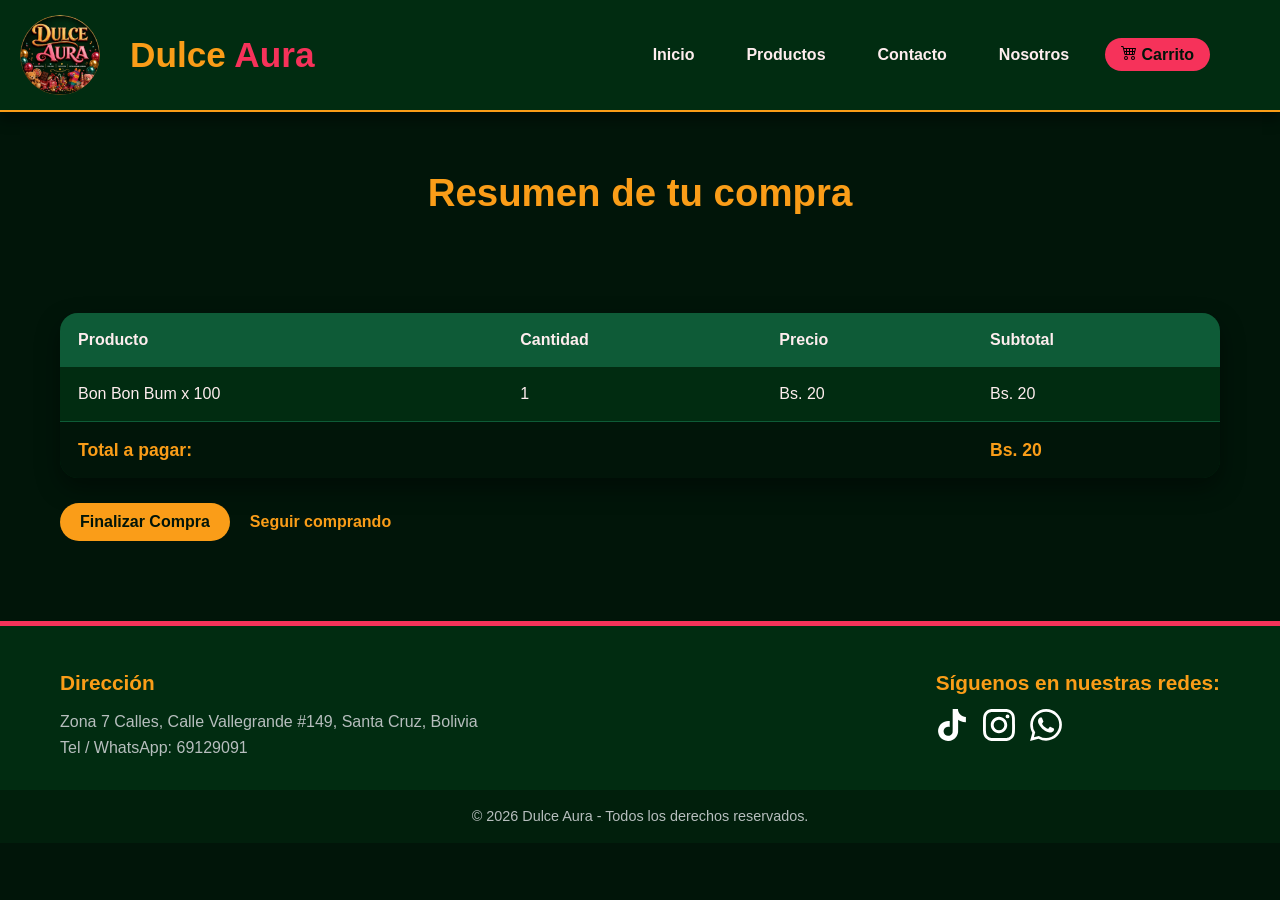
==== commit 44dd0d38: "Icono de carrito agregado" ====
--- a/carrito.html
+++ b/carrito.html
@@ -21,7 +21,12 @@
                     <li><a href="catalogo.html">Productos</a></li>
                     <li><a href="contacto.html">Contacto</a></li>
                     <li><a href="nosotros.html">Nosotros</a></li>
-                    <li><a href="carrito.html" class="btn-cart">Carrito</a></li>
+                     <li>
+                        <a href="carrito.html" class="btn-cart">
+                            <img src="images/carrito.svg" alt="carrito de compras">
+                            Carrito
+                        </a>
+                    </li>
                 </ul>
             </nav>
         </div>
--- a/css/styles.css
+++ b/css/styles.css
@@ -49,11 +49,11 @@
    ========================================================================== */
 .main-header {
     background-color: var(--color-superficie);
-    border-bottom: 4px solid var(--color-acento);
+    border-bottom: 2px solid var(--color-acento);
     position: sticky;
     top: 0;
     z-index: 1000;
-    box-shadow: 0 4px 12px rgba(0, 0, 0, 0.4);
+    box-shadow: 0 8px 12px rgba(0, 0, 0, 0.4);
 }
 
 .header-container {
